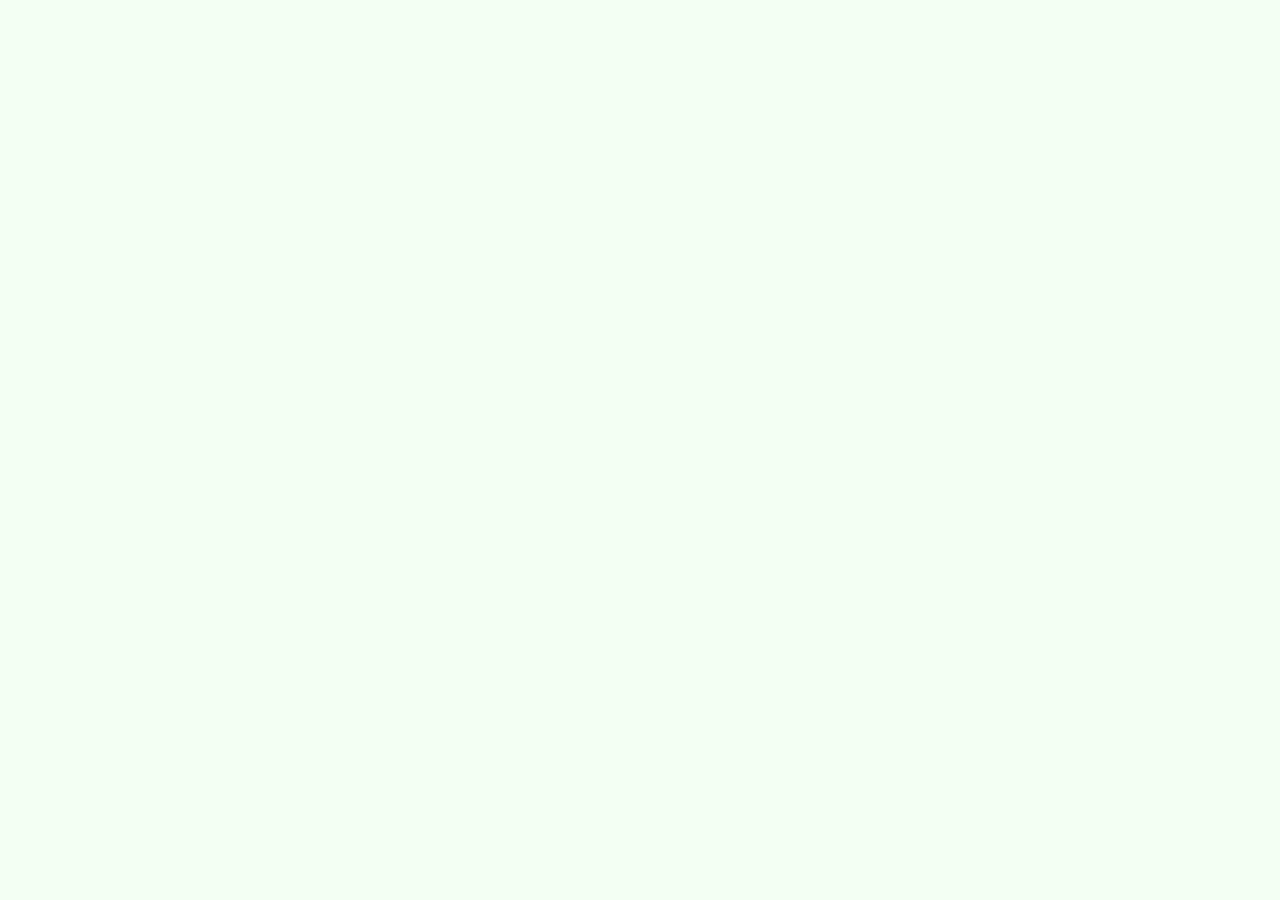
==== lab-b/boilerplate-b/index.html @ a4a4d615 "commit laboratorium B" ====
<!doctype html>
<html lang="en">
<head>
    <meta charset="UTF-8">
    <meta name="viewport" content="width=device-width, initial-scale=1">
    <title>Kacper Macikowski (53910) - AI LAB B</title>

    <link rel="stylesheet" href="styles.css" type="text/css">
    <script src="scripts.js" defer></script>
</head>
<body>

</body>
</html>
---- lab-b/boilerplate-b/styles.css ----
body {
  background-color: #f3fff3;
}
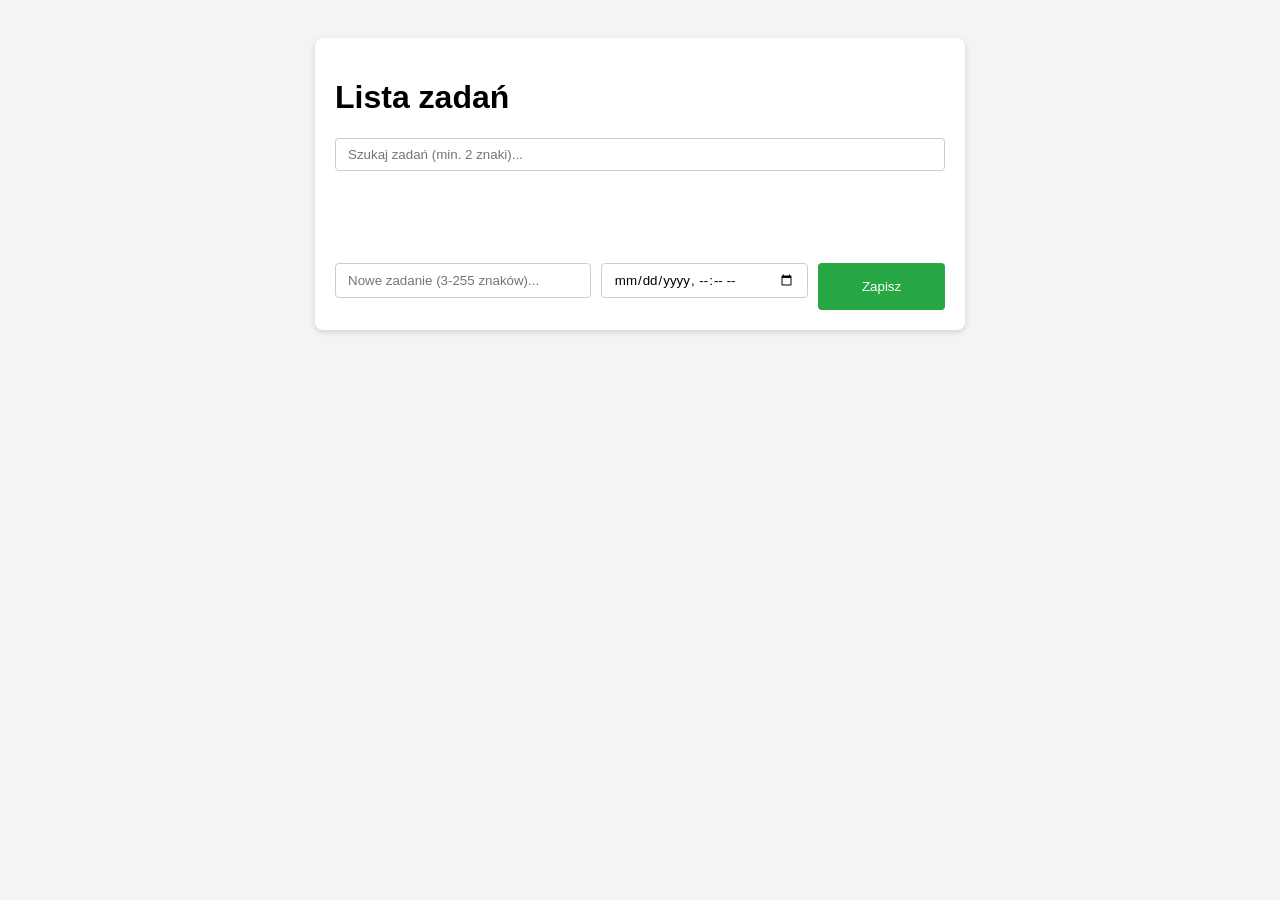
==== commit 03005e57: "Wykonano zadanie z labów B" ====
--- a/lab-b/boilerplate-b/index.html
+++ b/lab-b/boilerplate-b/index.html
@@ -1,14 +1,38 @@
 <!doctype html>
-<html lang="en">
+<html lang="pl">
 <head>
     <meta charset="UTF-8">
     <meta name="viewport" content="width=device-width, initial-scale=1">
     <title>Kacper Macikowski (53910) - AI LAB B</title>
-
     <link rel="stylesheet" href="styles.css" type="text/css">
     <script src="scripts.js" defer></script>
 </head>
 <body>
+<main class="todo-app">
+    <h1>Lista zadań</h1>
 
+    <div class="search-box">
+        <input type="text" id="search-input" placeholder="Szukaj zadań (min. 2 znaki)...">
+    </div>
+
+    <ul id="todo-list" class="task-list"></ul>
+
+    <form id="add-task-form" class="add-task-form">
+        <div class="form-row">
+            <input
+                type="text"
+                id="task-text-input"
+                placeholder="Nowe zadanie (3-255 znaków)..."
+                required
+            >
+            <input
+                type="datetime-local"
+                id="task-date-input"
+            >
+            <button type="submit" id="add-btn">Zapisz</button>
+        </div>
+        <p id="form-error" class="error-msg"></p>
+    </form>
+</main>
 </body>
 </html>
--- a/lab-b/boilerplate-b/styles.css
+++ b/lab-b/boilerplate-b/styles.css
@@ -1,3 +1,111 @@
+* {
+  box-sizing: border-box;
+  font-family: Arial, sans-serif;
+}
+
 body {
-  background-color: #f3fff3;
+  background-color: #f4f4f4;
+  display: flex;
+  justify-content: center;
+  padding: 30px;
 }
+
+.todo-app {
+  background: #ffffff;
+  padding: 20px;
+  width: 100%;
+  max-width: 650px;
+  border-radius: 8px;
+  box-shadow: 0 2px 6px rgba(0,0,0,0.15);
+}
+
+.search-box input, .form-row input {
+  width: 100%;
+  padding: 8px 12px;
+  margin-bottom: 12px;
+  border: 1px solid #ccc;
+  border-radius: 4px;
+}
+
+.task-list {
+  list-style: none;
+  padding: 0;
+  margin: 15px 0;
+  min-height: 50px;
+}
+
+.task-item {
+  display: flex;
+  align-items: center;
+  justify-content: space-between;
+  padding: 10px;
+  border-bottom: 1px dashed #ccc;
+  cursor: pointer;
+}
+
+.task-item:hover {
+  background-color: #fafafa;
+}
+
+.task-content {
+  flex: 1;
+  display: flex;
+  justify-content: space-between;
+  margin-right: 15px;
+}
+
+.task-date {
+  color: #666;
+  font-size: 0.9em;
+  margin-left: 10px;
+}
+
+.highlight {
+  background-color: yellow;
+  font-weight: bold;
+}
+
+.delete-btn {
+  background: transparent;
+  border: none;
+  cursor: pointer;
+  font-size: 1.2rem;
+  padding: 4px 8px;
+}
+
+.delete-btn:hover {
+  opacity: 0.7;
+}
+
+.form-row {
+  display: flex;
+  gap: 10px;
+}
+
+.form-row input[type="text"] {
+  flex: 2;
+}
+
+.form-row input[type="datetime-local"] {
+  flex: 1.5;
+}
+
+.form-row button {
+  flex: 1;
+  cursor: pointer;
+  background-color: #28a745;
+  color: white;
+  border: none;
+  border-radius: 4px;
+}
+
+.inline-edit-input {
+  padding: 4px 8px;
+  margin-right: 8px;
+}
+
+.error-msg {
+  color: red;
+  font-size: 0.85em;
+  margin: 0;
+}
